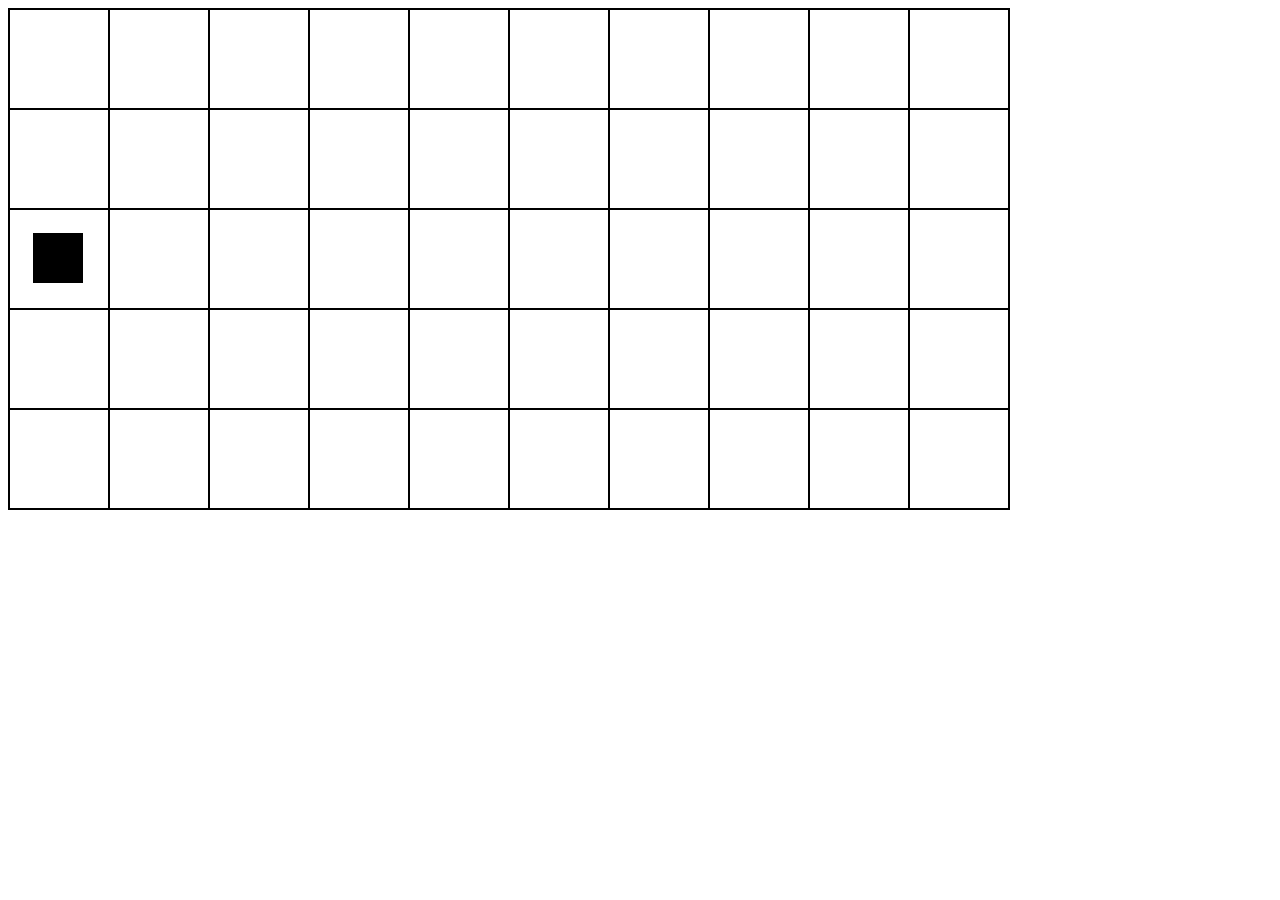
==== game.html @ 5e4f0821 "it works" ====
<html>
  <head>
    <link rel="stylesheet" href="game.css">
  </head>
  <body>
    <script>
      var player = false;
    </script>
    <div id="player-column">
      <div class="player-wrapper"><div class="block player-inner"></div></div>
      <div class="player-wrapper"><div class="block player-inner"></div></div>
      <div class="player-wrapper"><div class="block player-inner player"></div></div>
      <div class="player-wrapper"><div class="block player-inner"></div></div>
      <div class="player-wrapper"><div class="block player-inner"></div></div>
    </div>
    <div id="container">
      <div id="scroll">
        <div class="column" id="col-0">
          <div class="block" data-y="0"></div>
          <div class="block" data-y="1"></div>
          <div class="block" data-y="2"></div>
          <div class="block" data-y="3"></div>
          <div class="block" data-y="4"></div>
        </div>
        <div class="column" id="col-1">
          <div class="block" data-y="0"></div>
          <div class="block" data-y="1"></div>
          <div class="block" data-y="2"></div>
          <div class="block" data-y="3"></div>
          <div class="block" data-y="4"></div>
        </div>
        <div class="column" id="col-2">
          <div class="block" data-y="0"></div>
          <div class="block" data-y="1"></div>
          <div class="block" data-y="2"></div>
          <div class="block" data-y="3"></div>
          <div class="block" data-y="4"></div>
        </div>
        <div class="column" id="col-3">
          <div class="block" data-y="0"></div>
          <div class="block" data-y="1"></div>
          <div class="block" data-y="2"></div>
          <div class="block" data-y="3"></div>
          <div class="block" data-y="4"></div>
        </div>
        <div class="column" id="col-4">
          <div class="block" data-y="0"></div>
          <div class="block" data-y="1"></div>
          <div class="block" data-y="2"></div>
          <div class="block" data-y="3"></div>
          <div class="block" data-y="4"></div>
        </div>
        <div class="column" id="col-5">
          <div class="block" data-y="0"></div>
          <div class="block" data-y="1"></div>
          <div class="block" data-y="2"></div>
          <div class="block" data-y="3"></div>
          <div class="block" data-y="4"></div>
        </div>
        <div class="column" id="col-6">
          <div class="block" data-y="0"></div>
          <div class="block" data-y="1"></div>
          <div class="block" data-y="2"></div>
          <div class="block" data-y="3"></div>
          <div class="block" data-y="4"></div>
        </div>
        <div class="column" id="col-7">
          <div class="block" data-y="0"></div>
          <div class="block" data-y="1"></div>
          <div class="block" data-y="2"></div>
          <div class="block" data-y="3"></div>
          <div class="block" data-y="4"></div>
        </div>
        <div class="column" id="col-8">
          <div class="block" data-y="0"></div>
          <div class="block" data-y="1"></div>
          <div class="block" data-y="2"></div>
          <div class="block" data-y="3"></div>
          <div class="block" data-y="4"></div>
        </div>
        <div class="column" id="col-9">
          <div class="block" data-y="0"></div>
          <div class="block" data-y="1"></div>
          <div class="block" data-y="2"></div>
          <div class="block" data-y="3"></div>
          <div class="block" data-y="4"></div>
        </div>
        <div class="column" id="col-10">
          <div class="block" data-y="0"></div>
          <div class="block" data-y="1"></div>
          <div class="block" data-y="2"></div>
          <div class="block" data-y="3"></div>
          <div class="block" data-y="4"></div>
        </div>
      </div>
    </div>
    <script src="server.js"></script>
    <script src="game.js"></script>
    <script src="logic.js"></script>
    <script src="glue.js"></script>
  </body>
</html>
---- game.css ----
#container {
  width: 1000px;
  height: 500px;
  overflow: hidden;
  border: 1px solid black;
}

#scroll {
  width: 1100px;
  height: 500px;
  position: relative;
}

.column {
  height: 500px;
  width: 100px;
  float: left;
}

.block {
  height: 100px;
  width: 100px;
  border-width: 1px;
  border-style: solid;
  box-sizing: border-box;
}

#player-column {
  position: absolute;
  height: 500px;
  width: 100px;
  z-index: 999;
}

#player-column .block {
    border: none;
}

.obstacle-0 {
    background-color: green;
}

.player {
    background-color: black;
}

.player-wrapper {
    border: none;
    padding: 25px;
}

.player-inner {
    width: 50px;
    height: 50px;
}
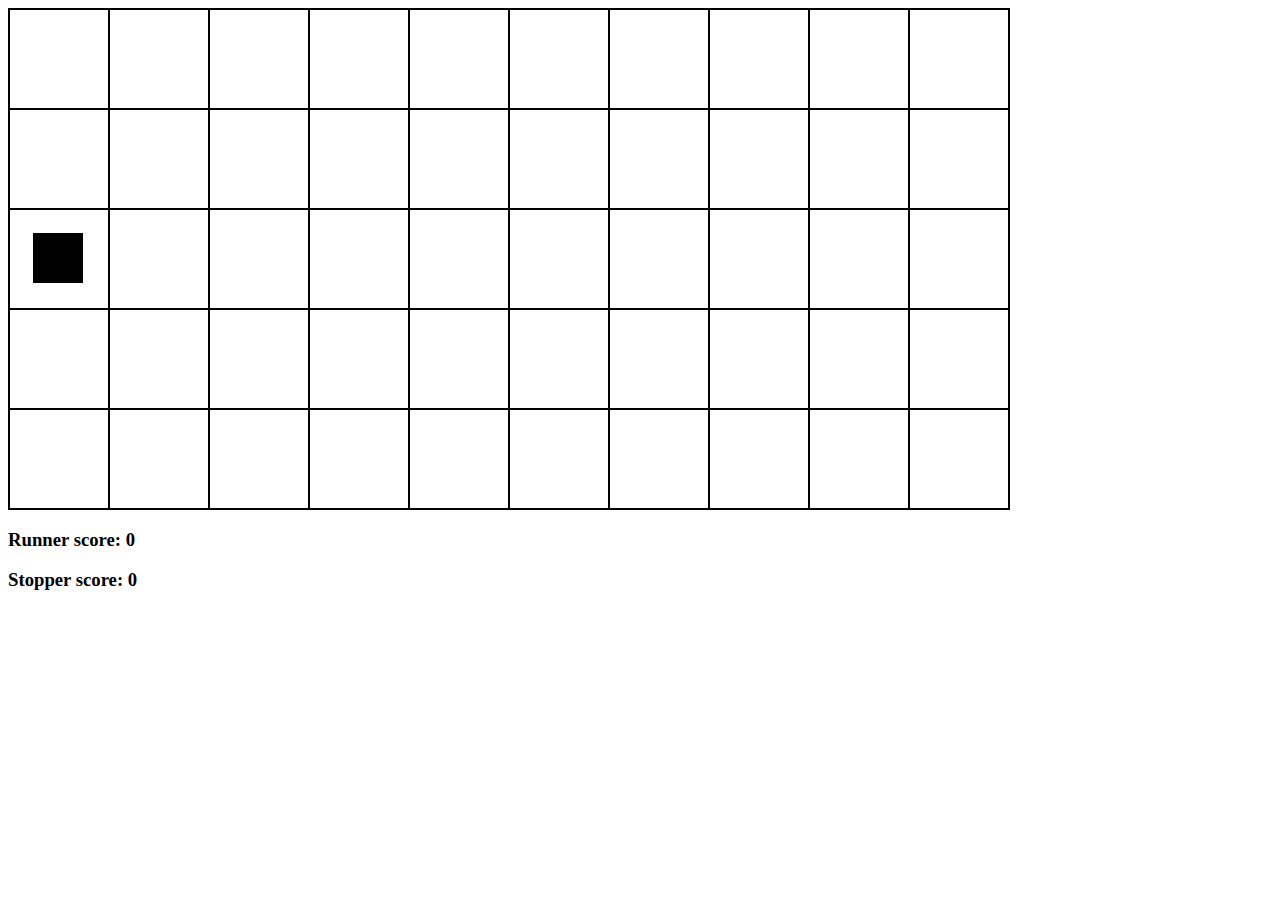
==== commit b4bbf353: "todo score" ====
--- a/game.html
+++ b/game.html
@@ -3,9 +3,6 @@
     <link rel="stylesheet" href="game.css">
   </head>
   <body>
-    <script>
-      var player = false;
-    </script>
     <div id="player-column">
       <div class="player-wrapper"><div class="block player-inner"></div></div>
       <div class="player-wrapper"><div class="block player-inner"></div></div>
@@ -94,6 +91,11 @@
         </div>
       </div>
     </div>
+    <h3>Runner score: <span id="runner-score">0</span></h3>
+    <h3>Stopper score: <span id="stopper-score">0</span></h3>
+    <script>
+      var player = null;
+    </script>
     <script src="server.js"></script>
     <script src="game.js"></script>
     <script src="logic.js"></script>
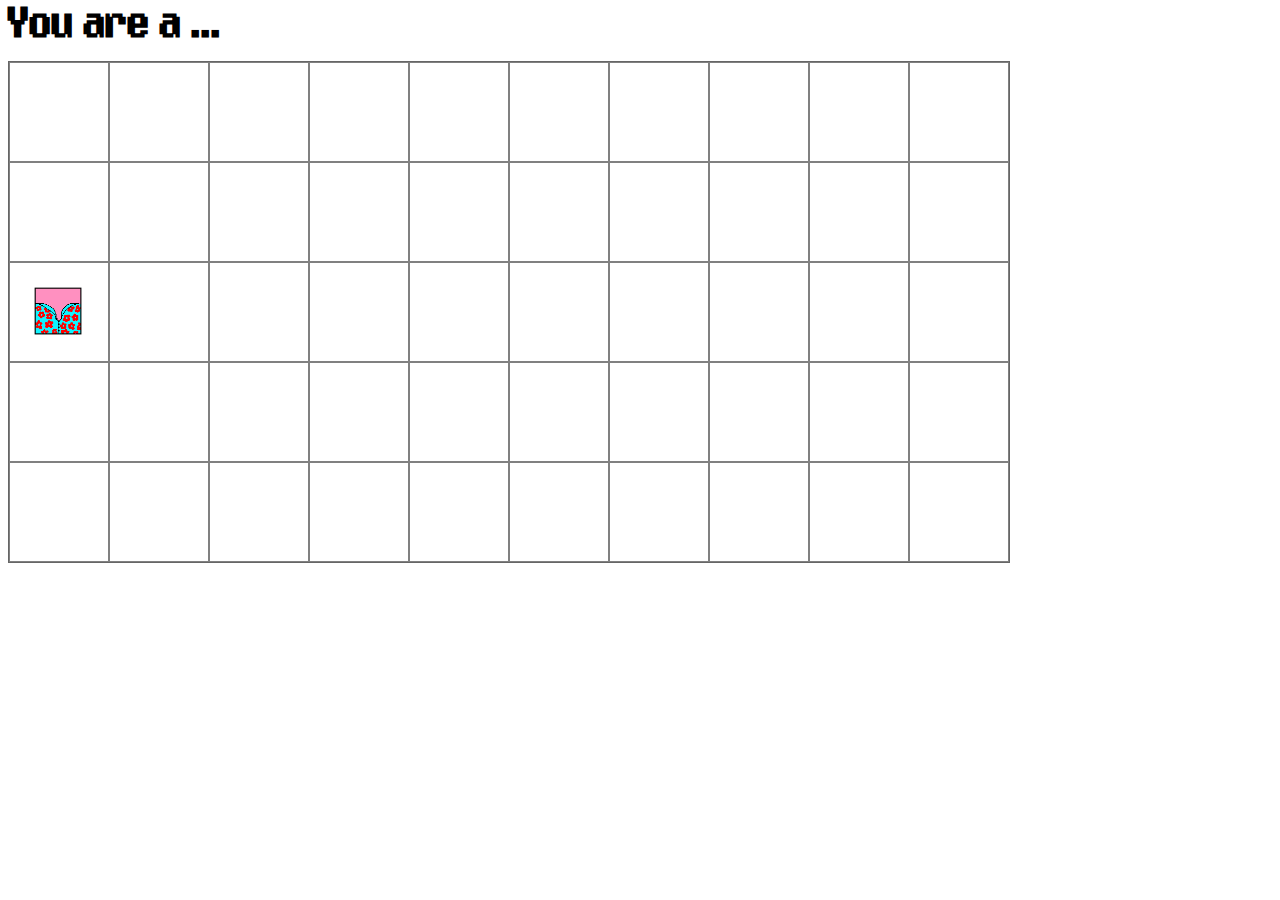
==== commit b38d464d: "lll" ====
--- a/game.html
+++ b/game.html
@@ -1,8 +1,10 @@
 <html>
   <head>
     <link rel="stylesheet" href="game.css">
+    <title>Game</title>
   </head>
   <body>
+      <h1>You are a <span id="playerRole">...</span></h1>
     <div id="player-column">
       <div class="player-wrapper"><div class="block player-inner"></div></div>
       <div class="player-wrapper"><div class="block player-inner"></div></div>
@@ -91,8 +93,6 @@
         </div>
       </div>
     </div>
-    <h3>Runner score: <span id="runner-score">0</span></h3>
-    <h3>Stopper score: <span id="stopper-score">0</span></h3>
     <script>
       var player = null;
     </script>
--- a/game.css
+++ b/game.css
@@ -1,8 +1,19 @@
+@font-face {
+    font-family: EightBitDragon;
+    src: url(eight-bit-dragon.otf);
+}
+
+body {
+
+    font-family: EightBitDragon;
+
+}
+
 #container {
   width: 1000px;
   height: 500px;
   overflow: hidden;
-  border: 1px solid black;
+  border: 1px solid #666666;
 }
 
 #scroll {
@@ -23,6 +34,7 @@
   border-width: 1px;
   border-style: solid;
   box-sizing: border-box;
+  border-color: #808080;
 }
 
 #player-column {
@@ -37,11 +49,27 @@
 }
 
 .obstacle-0 {
-    background-color: green;
+
+    background-image: url('bonfire.png');
+    background-position: center center;
+    background-size: cover;
+
+}
+
+.obstacle-1 {
+
+    background-image: url('beachball.png');
+    background-position: center center;
+    background-size: cover;
+
 }
 
 .player {
-    background-color: black;
+
+    background-image: url('player.png');
+    background-position: center center;
+    background-size: cover;
+
 }
 
 .player-wrapper {
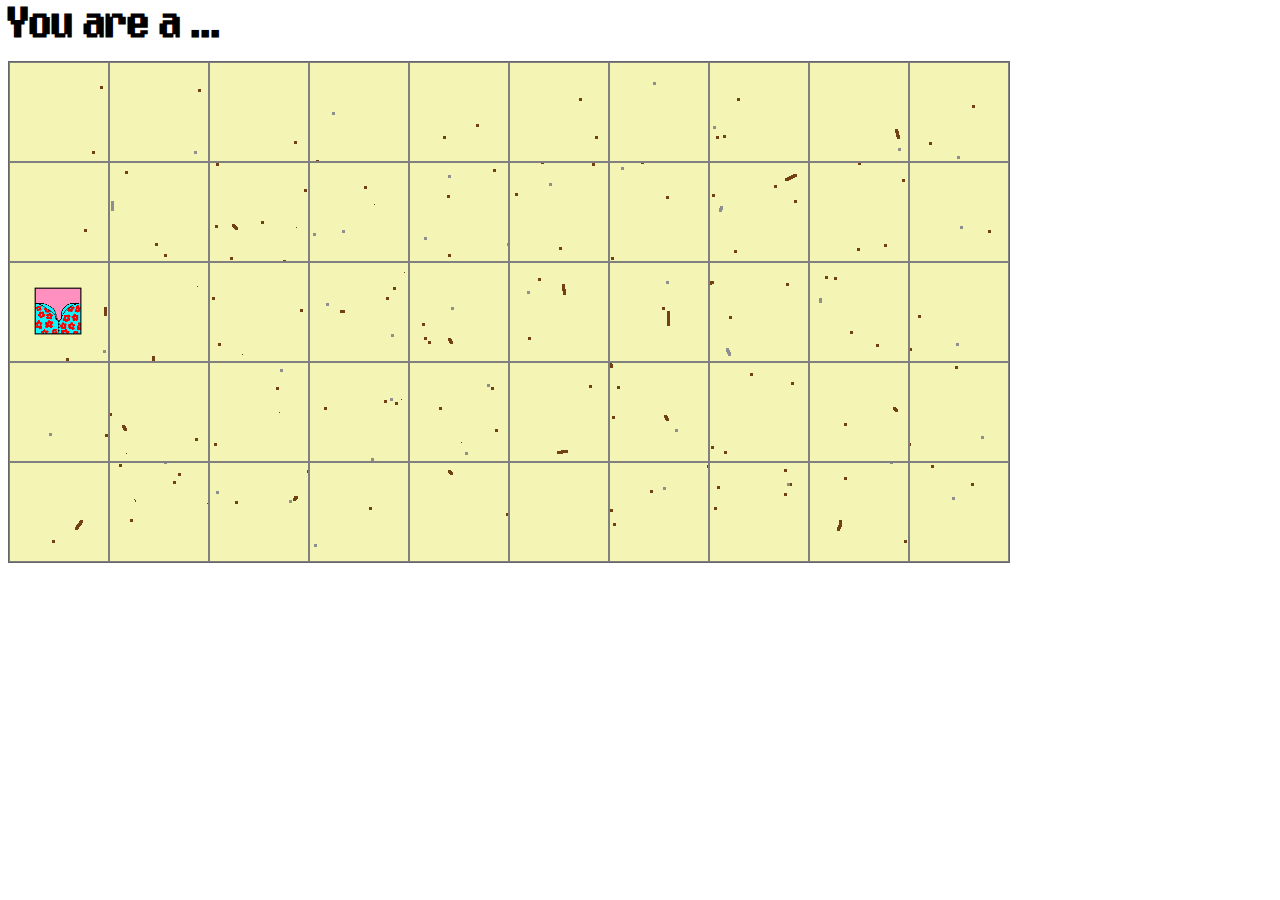
==== commit 26376c68: "choo choo" ====
--- a/game.html
+++ b/game.html
@@ -1,7 +1,7 @@
 <html>
   <head>
     <link rel="stylesheet" href="game.css">
-    <title>Game</title>
+    <title>Endless Summer</title>
   </head>
   <body>
       <h1>You are a <span id="playerRole">...</span></h1>
--- a/game.css
+++ b/game.css
@@ -14,6 +14,7 @@
   height: 500px;
   overflow: hidden;
   border: 1px solid #666666;
+  background-image: url('sand.png');
 }
 
 #scroll {
